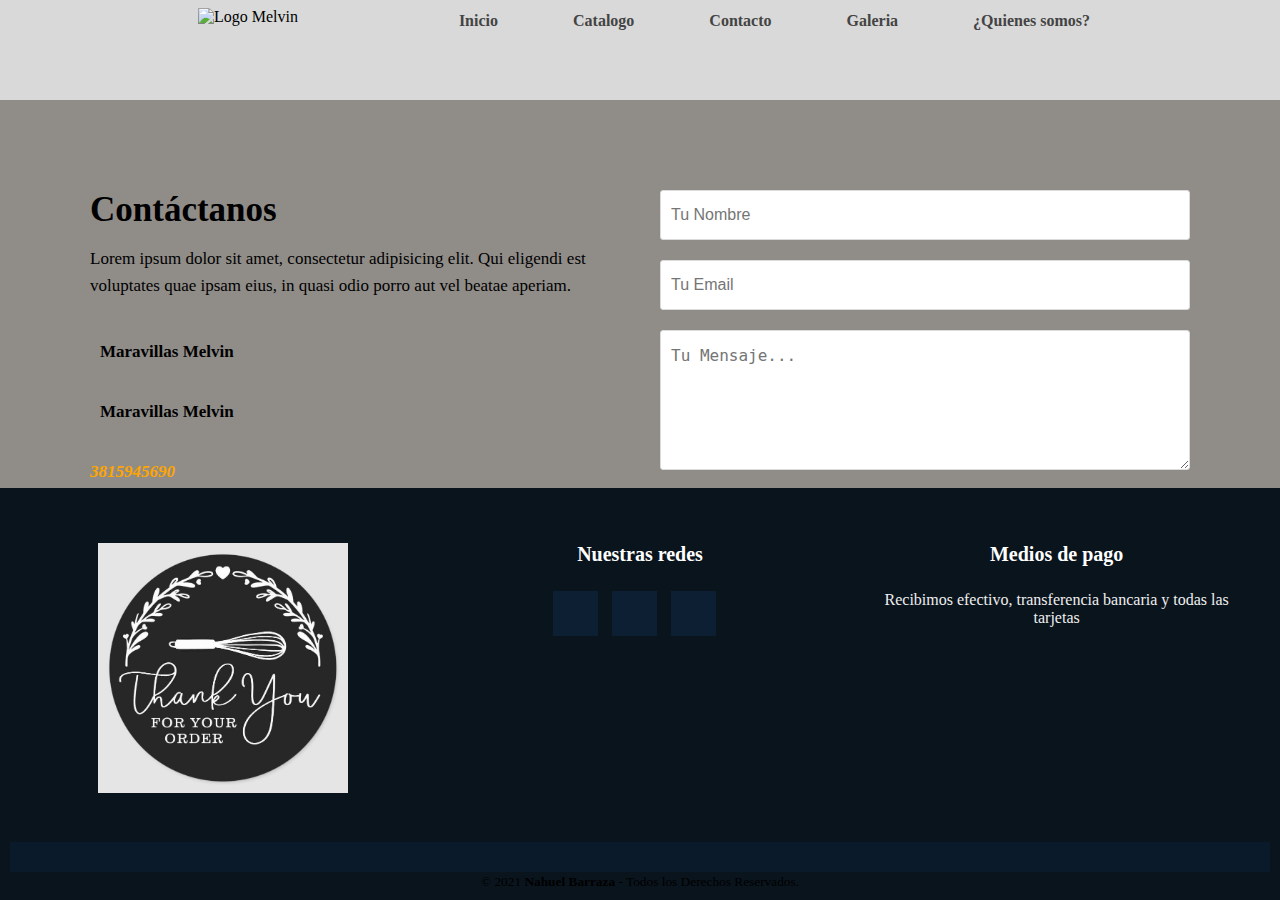
==== Paginas/contacto.html @ b4b94faf "Agregamos todas las carpetas" ====
<!DOCTYPE html>
<html lang="en">
<head>
    <meta charset="UTF-8">
    <meta http-equiv="X-UA-Compatible" content="IE=edge">
    <meta name="viewport" content="width=device-width, initial-scale=1.0">
    <script src="https://kit.fontawesome.com/e2292c666a.js" crossorigin="anonymous"></script>

    <link rel="stylesheet" href="../styles/style.css">
    <title>Maravillas Melvin</title>
</head>
<body>
  <header>
    <div class="menu">
      <img src="../imagenes/logomelvin.jpeg" alt="Logo Melvin"
      class="imagen-izquierda"/>
      <nav>
        <ul>
          <li><a href="../index.html">Inicio</a></li>
          <li><a href="../Paginas/tienda.html">Catalogo</a></li>
          <li><a href="../Paginas/contacto.html">Contacto</a></li>
          <li><a href="../Paginas/galeria.html">Galeria</a></li>
          <li><a href="../Paginas/nosotros.html">¿Quienes somos?</a></li>
        </ul>
      </nav>
    </div>
  </header>
 
  <div class="container-form">
    <div class="info-form">
        <h2>Contáctanos</h2>
        <p>Lorem ipsum dolor sit amet, consectetur adipisicing elit. Qui eligendi est voluptates quae ipsam eius, in quasi odio porro aut vel beatae aperiam.</p>
        <a href="https://www.facebook.com/profile.php?id=100009773041716"><i class="fa-brands fa-facebook"></i>Maravillas Melvin</a>
              <a href="https://www.instagram.com/melvin_lenz_/"><i class="fa-brands fa-instagram"></i>Maravillas Melvin</a>
              <a href="https://api.whatsapp.com/send?phone=543815945690"><i class="fa-brands fa-whatsapp">3815945690</i></a>
    </div>
    <form action="#" autocomplete="off">
        <input type="text" name="nombre" placeholder="Tu Nombre" class="campo">
        <input type="emal" name="email" placeholder="Tu Email" class="campo">
        <textarea name="mensaje" placeholder="Tu Mensaje..."></textarea>
        <input type="submit" name="enviar" value="Enviar Mensaje" class="btn-enviar">
    </form>
</div>

      <footer class="pie-pagina">
        <div class="grupo-1">
          <div class="box">
            <figure>
              <a href="#"><img src="../Imagenes/logoDespedida.jpeg" alt="Logo de despedida de Melvin"></a>
            </figure>
          </div>
          <div class="box">
            <h2>Nuestras redes</h2>
            <div class="red-social">
              <a href="https://www.facebook.com/profile.php?id=100009773041716"><i class="fa-brands fa-facebook"></i></a>
              <a href="https://www.instagram.com/melvin_lenz_/"><i class="fa-brands fa-instagram"></i></a>
              <a href="https://api.whatsapp.com/send?phone=543815945690"><i class="fa-brands fa-whatsapp"></i></a>
        
            </div>
        
          </div>
          <div class="box">
            <h2>Medios de pago</h2>
            <p>Recibimos efectivo, transferencia bancaria y todas las tarjetas</p>
          </div>
        </div>
        <div class="grupo-2"></div>
        <small>© 2021 <b>Nahuel Barraza</b> - Todos los Derechos Reservados. </small>
        </footer>
</body>
</html>
---- styles/style.css ----
* {
    padding: 0;
    margin: 0;
    box-sizing: border-box;
  }
  
  body {
    background: #908d89;
    font-family: "calibri";
  }
  
  /*Cabeza de la pagina*/
  
  header {
    background: #d9d9d9;
    width: 100%;
    clear: both;
    content: "";
    display: table;
  }
  
  .menu {
    width: 900px;
    margin: 0 auto;
  }
  
  .imagen-izquierda {
    width: 120px;
    height: 100px;
    float: left;
    padding: 8px;
  }
  
  nav {
    float: right;
  }
  
  nav ul li {
    list-style: none;
    margin-left: 75px;
    padding: 12px 0;
    float: left;
    position: relative;
  }
  
  nav ul li a {
    text-decoration: none;
    color: #444;
    font-weight: bold;
  }
  
  nav ul li a::before {
    display: block;
    content: "";
    width: 0%;
    background: #444;
    height: 5px;
    top: 0;
    position: absolute;
    transition: width 0.2s;
  }
  
  nav ul li a:hover::before {
    width: 100%;
  }
  
  
  .img-izquierda__despedida{
    width: 120px;
    height: 100px;
    padding: 8px;
    float: 4.11px 841.79 ;
  }
  .img-iconos__chicos{
    width: 1cm;
    height: 1cm;
  }


  .alinear-medio{
    position:fixed;
    text-align: center;
  }

  /* Parte principal de la pagina */

  main{
    background-color: #908d89;
    width: 100%;
   margin: 0px;
   padding: 0px;
   height: 100%;
    
  }

  .section{
    display: flex;
    justify-content: center;
    align-items: center;
  }
.section img{
  width: 500px;
  height: 500px;
}

  /*Pie de pagina */

  footer {
    background-color: #F5F5F5;
    text-align: center;
    position: fixed;
    width: 100%;
    bottom:0;
    padding: 10px;
    
  }

.pie-pagina{
  width: 100%;
  background-color: #0a141d;
}
.pie-pagina .grupo-1{
  width: 100%;
  max-width: 1200px;
  margin: auto;
  display:grid;
  grid-template-columns: repeat(3, 1fr);
  grid-gap:50px;
  padding: 45px 0px;
}
.pie-pagina .grupo-1 .box figure{
  width: 100%;
  height: 100%;
  display: flex;
  justify-content: center;
  align-items: center;
}
.pie-pagina .grupo-1 .box figure img{
  width: 250px;
}
.pie-pagina .grupo-1 .box h2{
  color: #fff;
  margin-bottom: 25px;
  font-size: 20px;
}
.pie-pagina .grupo-1 .box p{
  color: #efefef;
  margin-bottom: 10px;
}
.pie-pagina .grupo-1 .red-social a{
  display: inline-block;
  text-decoration: none;
  width: 45px;
  height: 45px;
  line-height: 45px;
  color: #fff;
  margin-right: 10px;
  background-color: #0d2033;
  text-align: center;
  transition: all 300ms ease;
}
.pie-pagina .grupo-1 .red-social a:hover{
  color: aqua;
}
.pie-pagina .grupo-2{
  background-color: #0a1a2a;
  padding: 15px 10px;
  text-align: center;
  color: #fff;
}
.pie-pagina .grupo-2 small{
  font-size: 15px;
}

/*---Pagina de contacto---*/

.container-form{
  width: 100%;
  max-width: 1100px;
  margin: auto;
  display: grid;
  grid-template-columns: repeat(2,1fr);
  grid-gap: 50px;
  margin-top: 90px;
}
.container-form h2{
  margin-bottom: 15px;
  font-size: 35px
}
.container-form p{
  font-size: 17px;
  line-height: 1.6;
  margin-bottom: 30px;
}
.container-form a{
  font-size: 17px;
  display: inline-block;
  text-decoration: none;
  width: 100%;
  margin-bottom: 15px;
  color: black;
  font-weight: 700;
  line-height: 45px;
  
}

.container-form a i{
  color: orange;
  margin-right: 10px;
}
.container-form form .campo, textarea{
  width: 100%;
  padding: 15px 10px;
  font-size: 16px;
  border: 1px solid #dbdbdb;
  margin-bottom: 20px;
  border-radius: 3px;
  outline: 0px;
}
.container-form form textarea{
  max-width: 530px;
  min-width: 530px;
  min-height: 140px;
  max-height: 150px;
}
.container-form .btn-enviar{
  padding: 15px;
  font-size: 16px;
  border: none;
  outline: 0px;
  background: orange;
  color: white;
  border-radius: 3px;
  cursor: pointer;
  transition: all 300ms ease;
}
.container-form .btn-enviar:hover{
  background: #e39403;
}

/* ---Galeria--- */

.pizzeta{
 font-weight: 400;
 text-align: left;
 padding: 20px 0;
 font-size:40px;
}

.pizzeta-1{
  width: 30%;
  vertical-align: top;
  height: 300px;
  
}
.pizzeta-2{
  vertical-align: top;
  height: 150px;
  width: 200;
  
}

/* Quienes somos? */

#centro {
  background: #66FFFF;
  margin: 0 auto;
  border: thin solid #000000;
  width: 200px;
}
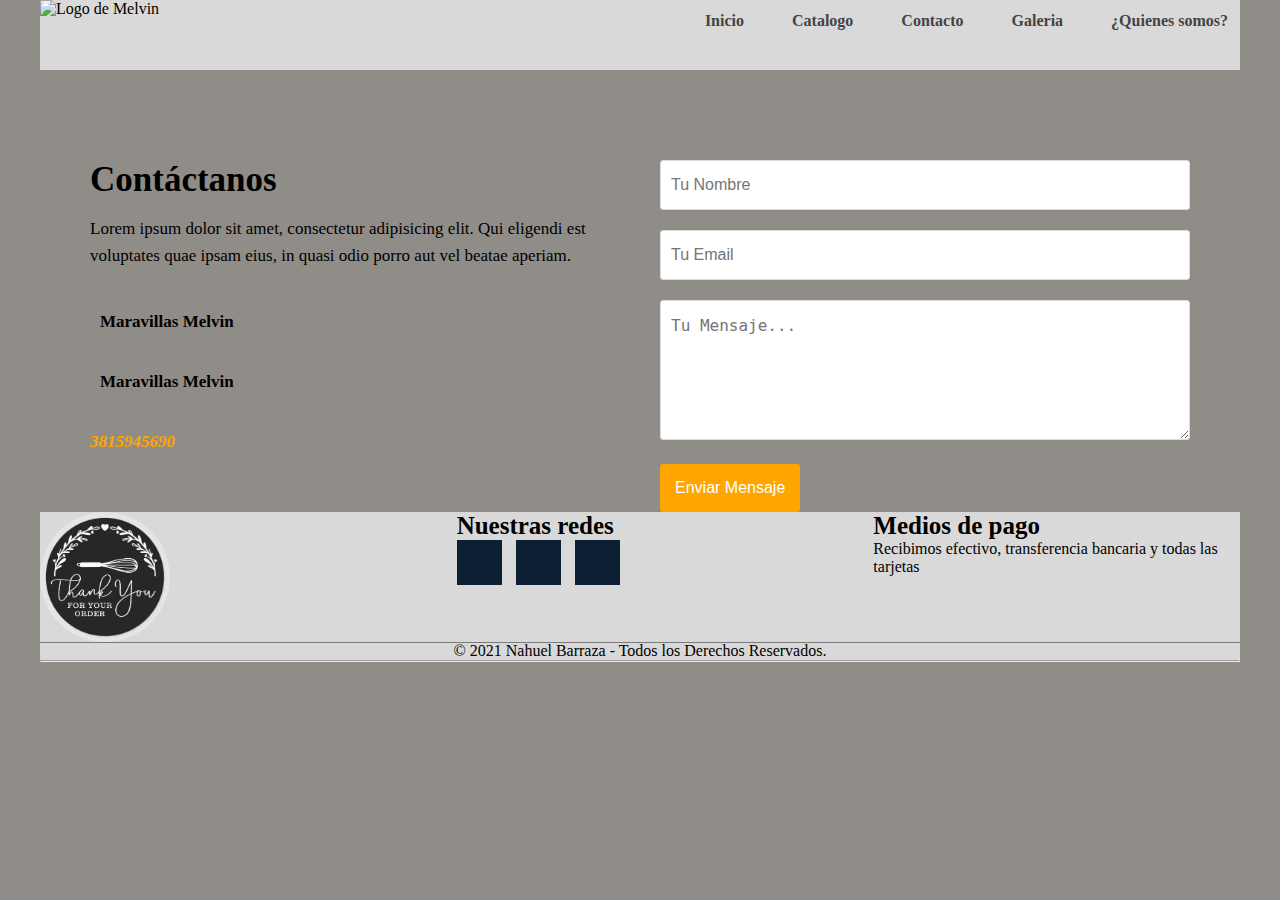
==== commit e10162e0: "Corregiemos errores de pagina y agregamos flex" ====
--- a/Paginas/contacto.html
+++ b/Paginas/contacto.html
@@ -11,19 +11,18 @@
 </head>
 <body>
   <header>
-    <div class="menu">
-      <img src="../imagenes/logomelvin.jpeg" alt="Logo Melvin"
-      class="imagen-izquierda"/>
-      <nav>
-        <ul>
-          <li><a href="../index.html">Inicio</a></li>
-          <li><a href="../Paginas/tienda.html">Catalogo</a></li>
-          <li><a href="../Paginas/contacto.html">Contacto</a></li>
-          <li><a href="../Paginas/galeria.html">Galeria</a></li>
-          <li><a href="../Paginas/nosotros.html">¿Quienes somos?</a></li>
-        </ul>
-      </nav>
-    </div>
+    <nav class="menu_navegacion contenedor">
+      <div class="logo">
+        <img src="../Imagenes/logomelvin.jpeg" alt="Logo de Melvin" />
+      </div>
+      <div class="enlances">
+        <li><a href="../index.html" class="link underline_hoover">Inicio</a></li>
+        <li><a href="../Paginas/tienda.html" class="link underline_hoover">Catalogo</a></li>
+        <li><a href="../Paginas/contacto.html" class="link underline_hoover">Contacto</a></li>
+        <li><a href="../Paginas/galeria.html" class="link underline_hoover">Galeria</a></li>
+        <li><a href="../Paginas/nosotros.html" class="link underline_hoover">¿Quienes somos?</a></li>
+      </div>
+    </nav>
   </header>
  
   <div class="container-form">
@@ -42,30 +41,34 @@
     </form>
 </div>
 
-      <footer class="pie-pagina">
-        <div class="grupo-1">
-          <div class="box">
-            <figure>
-              <a href="#"><img src="../Imagenes/logoDespedida.jpeg" alt="Logo de despedida de Melvin"></a>
-            </figure>
-          </div>
-          <div class="box">
-            <h2>Nuestras redes</h2>
-            <div class="red-social">
-              <a href="https://www.facebook.com/profile.php?id=100009773041716"><i class="fa-brands fa-facebook"></i></a>
-              <a href="https://www.instagram.com/melvin_lenz_/"><i class="fa-brands fa-instagram"></i></a>
-              <a href="https://api.whatsapp.com/send?phone=543815945690"><i class="fa-brands fa-whatsapp"></i></a>
-        
-            </div>
-        
-          </div>
-          <div class="box">
-            <h2>Medios de pago</h2>
-            <p>Recibimos efectivo, transferencia bancaria y todas las tarjetas</p>
-          </div>
-        </div>
-        <div class="grupo-2"></div>
-        <small>© 2021 <b>Nahuel Barraza</b> - Todos los Derechos Reservados. </small>
-        </footer>
+<footer class="footer contenedor ">
+  <div class="footer_grupo1">
+    <div class="box">
+      <figure>
+        <img src="../Imagenes/logo2.jpeg" alt="Logo de Gracias" />
+      </figure>
+    </div>
+    <div class="box">
+      <h2>Nuestras redes</h2>
+      <div class="footer_redes">
+        <a href="https://www.facebook.com/profile.php?id=100009773041716"><i class="fa-brands fa-facebook"></i></a>
+        <a href="https://www.instagram.com/melvin_lenz_/"><i class="fa-brands fa-instagram"></i></a>
+        <a href="https://api.whatsapp.com/send?phone=543815945690"><i class="fa-brands fa-whatsapp"></i></a>
+      </div>
+    </div>
+    <div class="box">
+      <h2>Medios de pago</h2>
+      <p>Recibimos efectivo, transferencia bancaria y todas las tarjetas</p>
+    </div>
+  </div>
+
+  <div class="footer_copy">
+    <hr>
+    <p>
+      © 2021 Nahuel Barraza - Todos los Derechos Reservados.
+    </p>
+  </div>
+  <hr>
+</footer>
 </body>
 </html>--- a/styles/style.css
+++ b/styles/style.css
@@ -1,153 +1,115 @@
 * {
-    padding: 0;
-    margin: 0;
-    box-sizing: border-box;
-  }
-  
-  body {
-    background: #908d89;
-    font-family: "calibri";
-  }
-  
-  /*Cabeza de la pagina*/
-  
-  header {
-    background: #d9d9d9;
-    width: 100%;
-    clear: both;
-    content: "";
-    display: table;
-  }
-  
-  .menu {
-    width: 900px;
-    margin: 0 auto;
-  }
-  
-  .imagen-izquierda {
-    width: 120px;
-    height: 100px;
-    float: left;
-    padding: 8px;
-  }
-  
-  nav {
-    float: right;
-  }
-  
-  nav ul li {
-    list-style: none;
-    margin-left: 75px;
-    padding: 12px 0;
-    float: left;
-    position: relative;
-  }
-  
-  nav ul li a {
-    text-decoration: none;
-    color: #444;
-    font-weight: bold;
-  }
-  
-  nav ul li a::before {
-    display: block;
-    content: "";
-    width: 0%;
-    background: #444;
-    height: 5px;
-    top: 0;
-    position: absolute;
-    transition: width 0.2s;
-  }
-  
-  nav ul li a:hover::before {
-    width: 100%;
-  }
-  
-  
-  .img-izquierda__despedida{
-    width: 120px;
-    height: 100px;
-    padding: 8px;
-    float: 4.11px 841.79 ;
-  }
-  .img-iconos__chicos{
-    width: 1cm;
-    height: 1cm;
-  }
-
-
-  .alinear-medio{
-    position:fixed;
-    text-align: center;
-  }
-
-  /* Parte principal de la pagina */
-
-  main{
-    background-color: #908d89;
-    width: 100%;
-   margin: 0px;
-   padding: 0px;
-   height: 100%;
-    
-  }
-
-  .section{
-    display: flex;
-    justify-content: center;
-    align-items: center;
-  }
-.section img{
-  width: 500px;
-  height: 500px;
-}
-
-  /*Pie de pagina */
-
-  footer {
-    background-color: #F5F5F5;
-    text-align: center;
-    position: fixed;
-    width: 100%;
-    bottom:0;
-    padding: 10px;
-    
-  }
-
-.pie-pagina{
-  width: 100%;
-  background-color: #0a141d;
-}
-.pie-pagina .grupo-1{
+  padding: 0;
+  margin: 0;
+  box-sizing: border-box;
+}
+
+body {
+  background: #908d89;
+  font-family: "calibri";
+}
+
+/*Cabeza de la pagina*/
+
+/*Encabezado*/
+
+.contenedor {
   width: 100%;
   max-width: 1200px;
   margin: auto;
-  display:grid;
-  grid-template-columns: repeat(3, 1fr);
-  grid-gap:50px;
-  padding: 45px 0px;
-}
-.pie-pagina .grupo-1 .box figure{
-  width: 100%;
+  overflow: hidden;
+  padding: var(--paddingsecciones);
+}
+
+.menu_navegacion {
+  padding: 0;
+  display: flex;
+  justify-content: space-between;
+  height: 70px;
+  background-color: #d9d9d9;
+}
+
+.logo {
+  height: 80px;
+}
+.logo img {
   height: 100%;
+}
+
+.enlances li {
+  list-style: none;
+  display: inline-block;
+  padding: 12px;
+  margin-left: 20px;
+  position: relative;
+}
+.enlances li a {
+  text-decoration: none;
+  color: #444;
+  font-weight: bold;
+}
+
+.enlances li a::before {
+  width: 0;
+  background: rgb(119, 32, 32);
+  height: 5px;
+  top: 0;
+  display: block;
+  position: absolute;
+  content: "";
+  transition: width 1s;
+}
+
+.enlances li a:hover::before {
+  width: 100%;
+}
+
+/* Parte principal de la pagina */
+
+.main {
+  height: 600px;
+  margin: 20px auto;
+}
+.h2 {
+  text-align: center;
+}
+
+/*Pie de pagina */
+
+.footer  {
+  background-color: #d9d9d9;
+  width: 100%;
+}
+
+.footer .footer_grupo1{
+  width: 100%;
+  max-width: 1200px;
+  margin: auto;
+  display: grid;
+  grid-template-columns: repeat(3,1fr);
+  grid-gap: 50px;
+}
+
+.footer .footer_grupo1 .box figure{
   display: flex;
   justify-content: center;
+  width: 130px;
   align-items: center;
 }
-.pie-pagina .grupo-1 .box figure img{
-  width: 250px;
-}
-.pie-pagina .grupo-1 .box h2{
-  color: #fff;
-  margin-bottom: 25px;
-  font-size: 20px;
-}
-.pie-pagina .grupo-1 .box p{
-  color: #efefef;
-  margin-bottom: 10px;
-}
-.pie-pagina .grupo-1 .red-social a{
+
+.footer .footer_grupo1 .box figure img{
+  width: 100%;
+  border-radius: 100%;
+}
+
+.footer .footer_grupo1 .box h2{
+  font-size:25px;
+  color: black;
+  font-weight: 700;
+}
+
+
+.footer .footer_grupo1 .box .footer_redes a{
   display: inline-block;
   text-decoration: none;
   width: 45px;
@@ -159,40 +121,43 @@
   text-align: center;
   transition: all 300ms ease;
 }
-.pie-pagina .grupo-1 .red-social a:hover{
-  color: aqua;
-}
-.pie-pagina .grupo-2{
-  background-color: #0a1a2a;
-  padding: 15px 10px;
+
+.footer .footer_grupo1 .box .footer_redes a:hover{
+  color:grey;
+}
+
+.footer_copy {
+  max-width: 1200px;
+  margin: auto;
   text-align: center;
-  color: #fff;
-}
-.pie-pagina .grupo-2 small{
-  font-size: 15px;
-}
-
+}
+
+.footer_copy hr {
+  border: none;
+  height: 0.01em;
+  background-color: #7a7a7a;
+}
 /*---Pagina de contacto---*/
 
-.container-form{
+.container-form {
   width: 100%;
   max-width: 1100px;
   margin: auto;
   display: grid;
-  grid-template-columns: repeat(2,1fr);
+  grid-template-columns: repeat(2, 1fr);
   grid-gap: 50px;
   margin-top: 90px;
 }
-.container-form h2{
+.container-form h2 {
   margin-bottom: 15px;
-  font-size: 35px
-}
-.container-form p{
+  font-size: 35px;
+}
+.container-form p {
   font-size: 17px;
   line-height: 1.6;
   margin-bottom: 30px;
 }
-.container-form a{
+.container-form a {
   font-size: 17px;
   display: inline-block;
   text-decoration: none;
@@ -201,14 +166,14 @@
   color: black;
   font-weight: 700;
   line-height: 45px;
-  
-}
-
-.container-form a i{
+}
+
+.container-form a i {
   color: orange;
   margin-right: 10px;
 }
-.container-form form .campo, textarea{
+.container-form form .campo,
+textarea {
   width: 100%;
   padding: 15px 10px;
   font-size: 16px;
@@ -217,13 +182,13 @@
   border-radius: 3px;
   outline: 0px;
 }
-.container-form form textarea{
+.container-form form textarea {
   max-width: 530px;
   min-width: 530px;
   min-height: 140px;
   max-height: 150px;
 }
-.container-form .btn-enviar{
+.container-form .btn-enviar {
   padding: 15px;
   font-size: 16px;
   border: none;
@@ -234,37 +199,35 @@
   cursor: pointer;
   transition: all 300ms ease;
 }
-.container-form .btn-enviar:hover{
+.container-form .btn-enviar:hover {
   background: #e39403;
 }
 
 /* ---Galeria--- */
 
-.pizzeta{
- font-weight: 400;
- text-align: left;
- padding: 20px 0;
- font-size:40px;
-}
-
-.pizzeta-1{
+.pizzeta {
+  font-weight: 400;
+  text-align: left;
+  padding: 20px 0;
+  font-size: 40px;
+}
+
+.pizzeta-1 {
   width: 30%;
   vertical-align: top;
   height: 300px;
-  
-}
-.pizzeta-2{
+}
+.pizzeta-2 {
   vertical-align: top;
   height: 150px;
   width: 200;
-  
 }
 
 /* Quienes somos? */
 
 #centro {
-  background: #66FFFF;
+  background: #66ffff;
   margin: 0 auto;
   border: thin solid #000000;
   width: 200px;
-}+}
